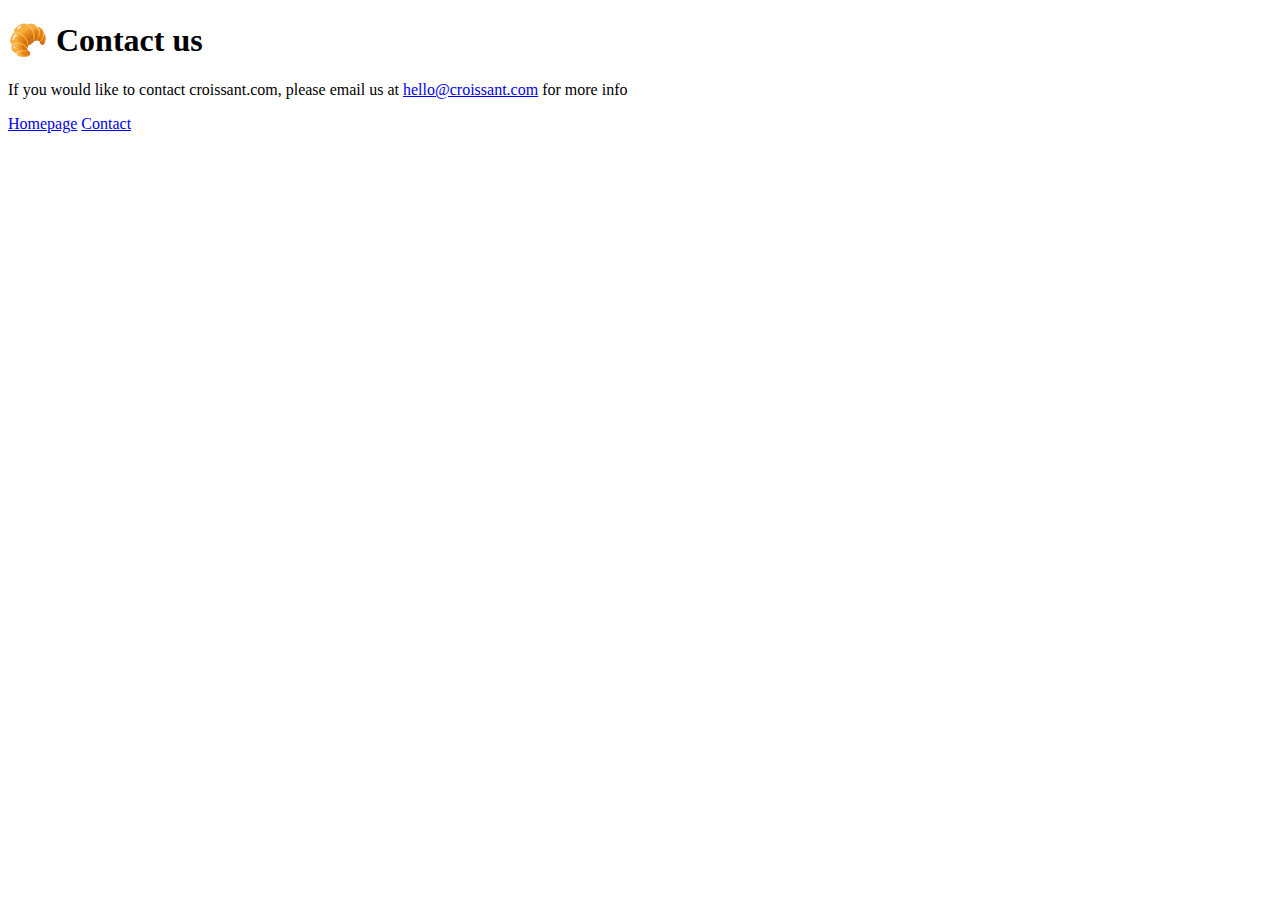
==== index.html @ fde935ab "Fixing css, homepage and contact us" ====
<!DOCTYPE html>
<html lang="en">
<head>
	<meta charset="UTF-8" />
	<meta http-equiv="X-UA-Compatible" content="IE=edge" />
	<meta name="viewport" content="width=device-width, initial-scale=1.0" />
	<link rel="stylesheet" href="/css/styles.css" />
	<title> Contact us- Croissant.com</title>
	<meta name="description" content="Contact croissant.com to learn more about our homemade croissants" />
</head>
<body>
 <h1> 🥐 Contact us</h1>
 <p>
  If you would like to contact croissant.com, please email us at <a href="mailto:hello@croissant.com" title="contact us by email">hello@croissant.com</a>
  for more info
 </p>
 <footer>
	 <a href="/" title="Home"> Homepage</a>
	 <a href="/photo.html" title="Contact Croissant.com"> Contact</a>
 </footer>
</body>
</html>
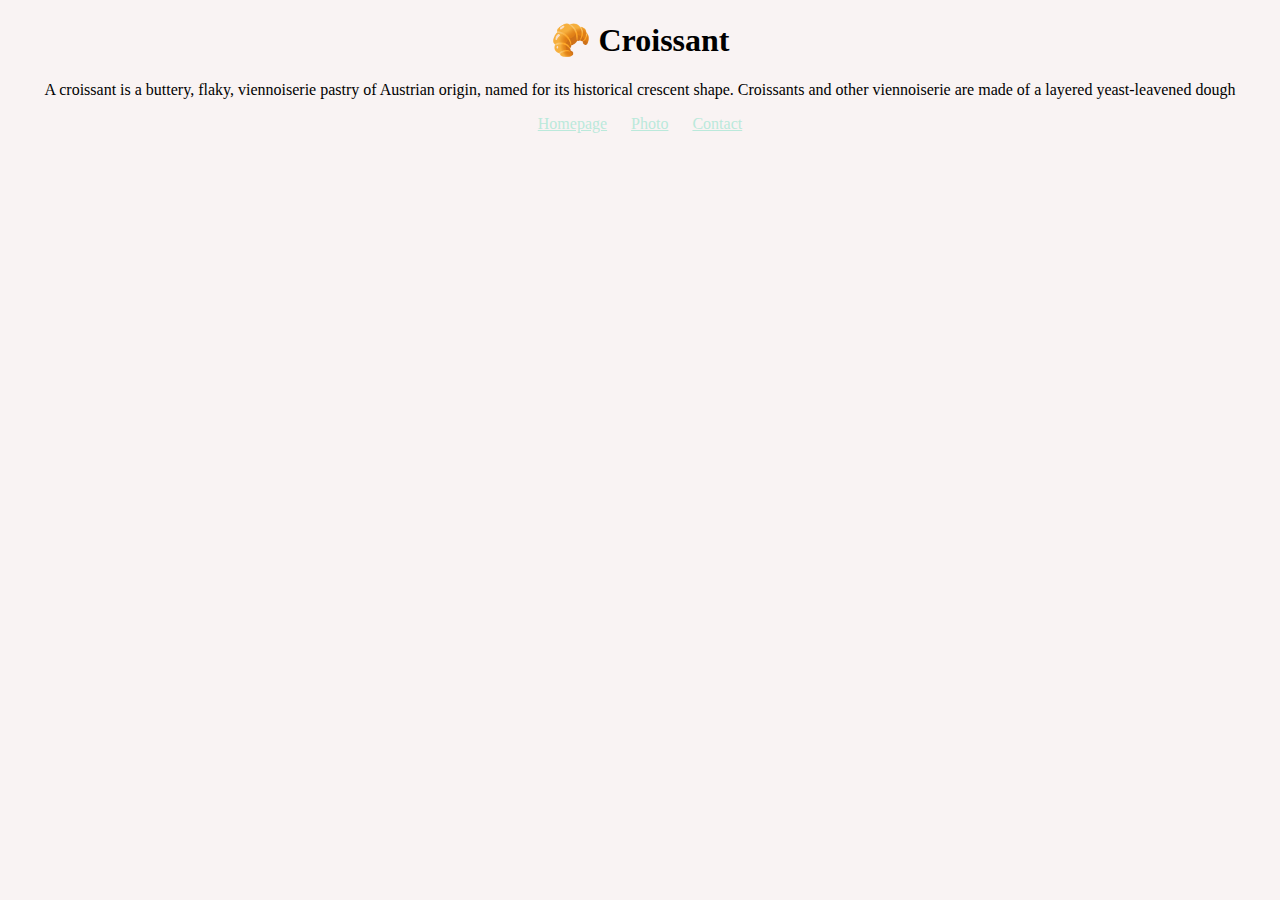
==== commit 7146664f: "Made website SEO Friendly" ====
--- a/index.html
+++ b/index.html
@@ -1,23 +1,26 @@
 <!DOCTYPE html>
 <html lang="en">
+
 <head>
 	<meta charset="UTF-8" />
 	<meta http-equiv="X-UA-Compatible" content="IE=edge" />
 	<meta name="viewport" content="width=device-width, initial-scale=1.0" />
 	<link rel="stylesheet" href="/css/styles.css" />
-	<title> Contact us- Croissant.com</title>
-	<meta name="description" content="Contact croissant.com to learn more about our homemade croissants" />
+	<title>The best croissant in New York - Croissant.com</title>
+	<meta name="description" content="Taste the best croissant in town" />
 </head>
+
 <body>
- <h1> 🥐 Contact us</h1>
- <p>
-  If you would like to contact croissant.com, please email us at <a href="mailto:hello@croissant.com" title="contact us by email">hello@croissant.com</a>
-  for more info
- </p>
- <footer>
-	 <a href="/" title="Home"> Homepage</a>
-	 <a href="/photo.html" title="Contact Croissant.com"> Contact</a>
- </footer>
+	<h1>🥐 Croissant</h1>
+	<p>
+		A croissant is a buttery, flaky, viennoiserie pastry of Austrian origin,
+		named for its historical crescent shape. Croissants and other viennoiserie
+		are made of a layered yeast-leavened dough
+	</p>
+	<footer>
+		<a href="/" title="Home"> Homepage</a>
+		<a href="/photo.html" title="Croissant photo"> Photo</a>
+		<a href="/contact.html" title="Contact Croissant.com"> Contact</a>
+	</footer>
 </body>
-</html>
-
+</html>--- a/css/styles.css
+++ b/css/styles.css
@@ -0,0 +1,24 @@
+body {
+  background: #f9f3f3;
+}
+
+h1,
+p {
+  text-align: center;
+}
+
+.croissant-photo {
+  max-width: 100%;
+  border-radius: 10px;
+  display: block;
+  margin: 30px auto;
+}
+
+footer {
+  text-align: center;
+}
+
+footer a {
+  margin: 0 10px;
+  color: #bbe9db;
+}
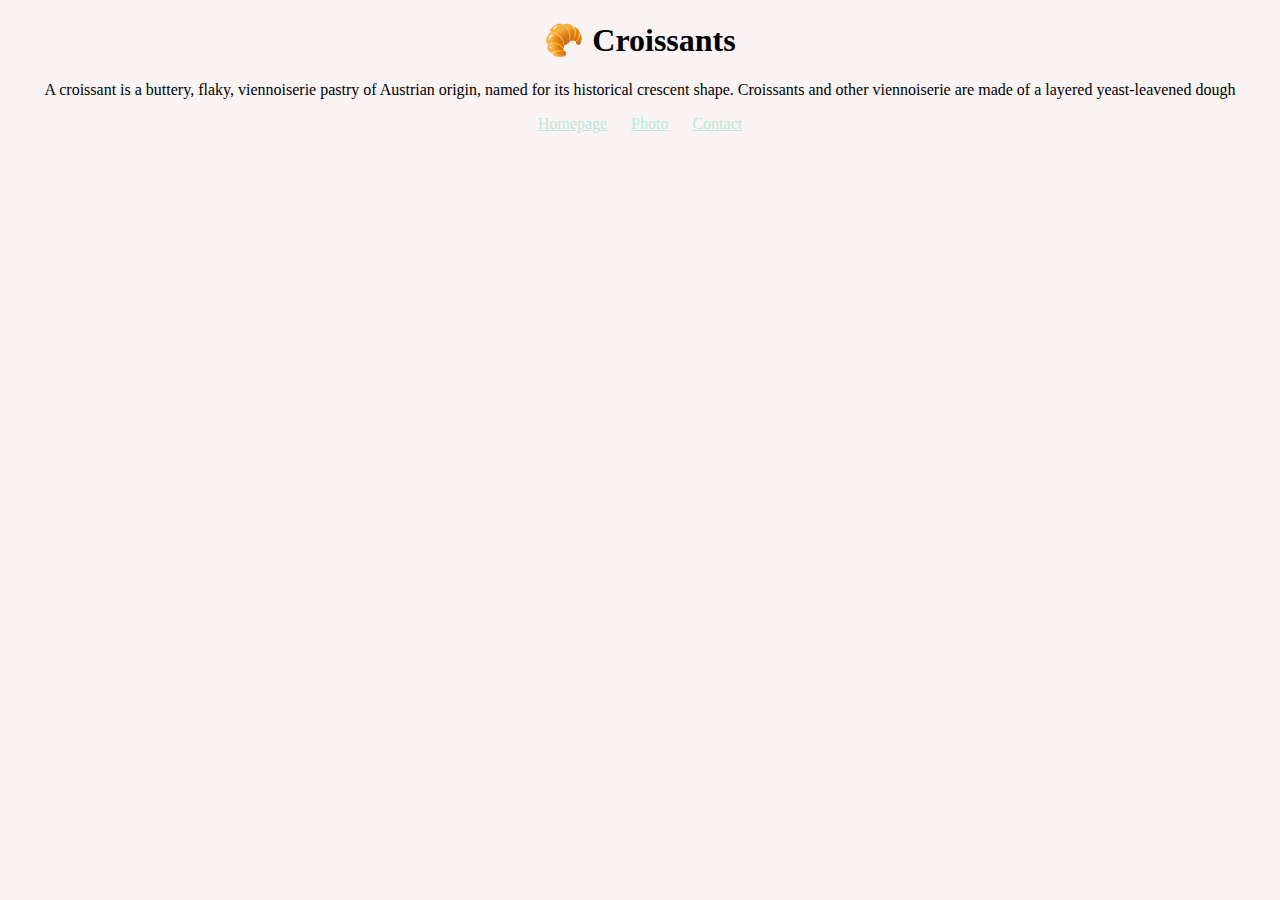
==== commit 46cc25d5: "Made website SEO friendly" ====
--- a/index.html
+++ b/index.html
@@ -6,12 +6,12 @@
 	<meta http-equiv="X-UA-Compatible" content="IE=edge" />
 	<meta name="viewport" content="width=device-width, initial-scale=1.0" />
 	<link rel="stylesheet" href="/css/styles.css" />
-	<title>The best croissant in New York - Croissant.com</title>
+	<title>The best croissants in New York - Amazing-Croissants.com</title>
 	<meta name="description" content="Taste the best croissant in town" />
 </head>
 
 <body>
-	<h1>🥐 Croissant</h1>
+	<h1>🥐 Croissants</h1>
 	<p>
 		A croissant is a buttery, flaky, viennoiserie pastry of Austrian origin,
 		named for its historical crescent shape. Croissants and other viennoiserie
@@ -20,7 +20,7 @@
 	<footer>
 		<a href="/" title="Home"> Homepage</a>
 		<a href="/photo.html" title="Croissant photo"> Photo</a>
-		<a href="/contact.html" title="Contact Croissant.com"> Contact</a>
+		<a href="/contact.html" title="Contact Amazing-Croissants.com"> Contact</a>
 	</footer>
 </body>
 </html>